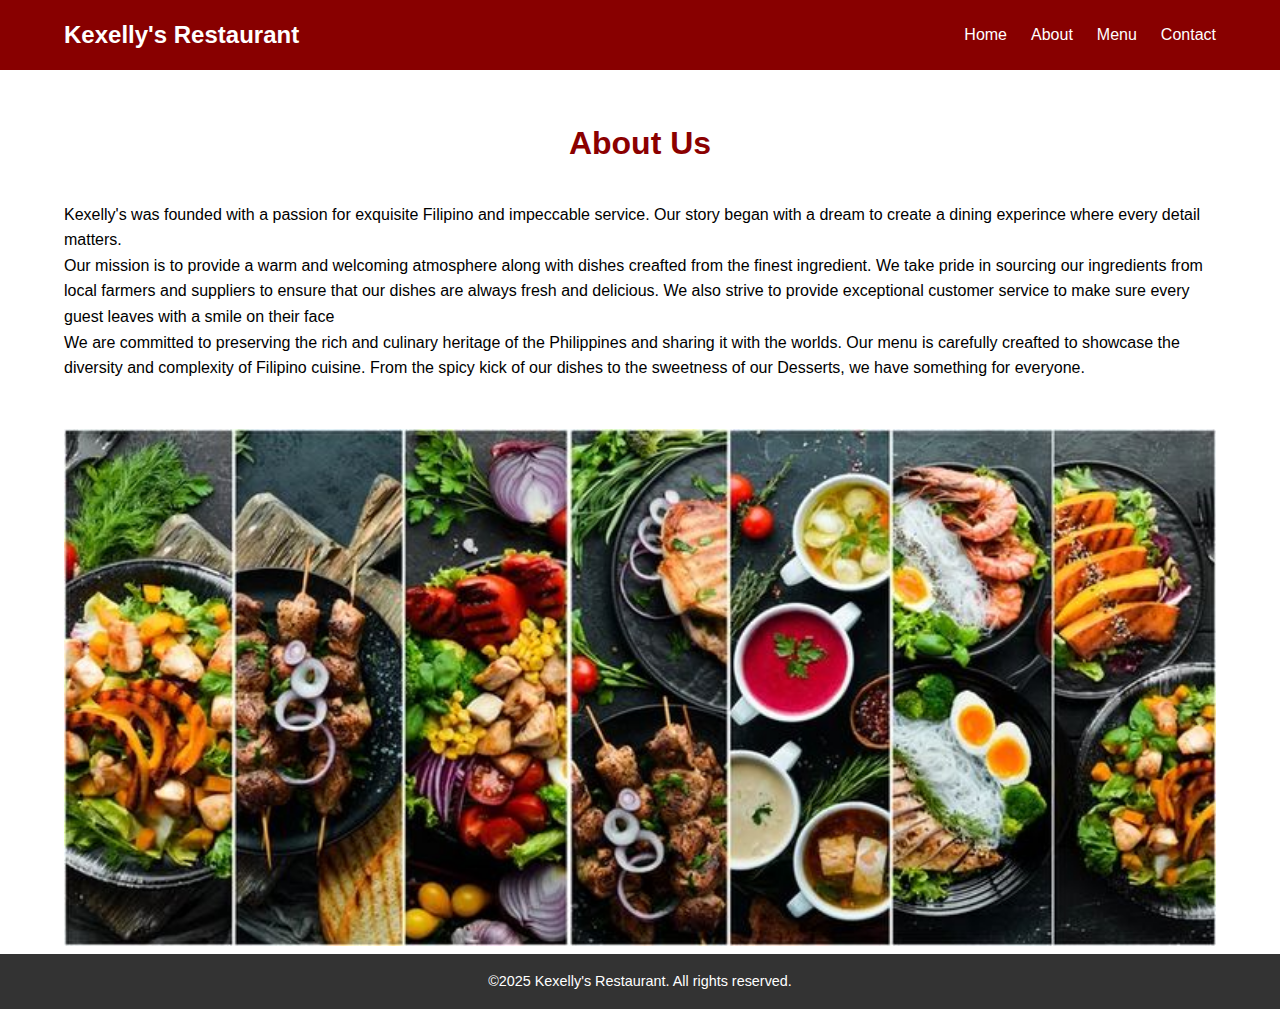
==== about.html @ 153c043f "Initial commit" ====
<!DOCTYPE html>
<html lang="en">
<head>
    <meta charset="UTF-8">
    <meta name="viewport" content="width=device-width, initial-scale=1.0">
    <title>Kexelly Restaurant</title>
    <link rel="stylesheet" href="./css/style.css">
</head>
<body>
    <header>
        <nav class="navbar">
            <div class="container">
                <div class="logo">
                <a href="./index.html">Kexelly's Restaurant</a>
            </div>
            <ul class="nav-links">
                <li><a href="./index.html">Home</a></li>
                <li><a href="./about.html" class="active">About</a></li>
                <li><a href="./menu.html">Menu</a></li>
                <li><a href="./contact.html">Contact</a></li>
            </ul>
            </div>
        </nav>
    </header>
    <main>
        <section class="about">
            <div class="container">
                <h1>About Us</h1>
                <p>Kexelly's was founded with a passion for exquisite Filipino and impeccable service.
                    Our story began with a dream to create a dining  experince where every detail matters.
                </p>
                <p>Our mission is to provide a warm and welcoming atmosphere along with dishes creafted 
                    from the finest ingredient. We take  pride in sourcing our ingredients from local
                    farmers and suppliers to ensure that our dishes are always fresh and delicious. We also
                    strive to provide exceptional customer service to make sure every guest leaves with a smile on their face</p>
                <p>We are committed to preserving the rich and culinary heritage of the Philippines and 
                   sharing it with the worlds. Our menu is carefully creafted to showcase the diversity and 
                   complexity of Filipino cuisine. From the spicy kick of our dishes to the sweetness of our Desserts,
                   we have something for everyone.
                </p>
            </div>
        </section>

        <section class="banner">
            <div class="container">
                <img src="./img/yummyyy.jfif" alt="Kexelly's Restaurant Banner" style="width: 100%; height: auto;">
            </div>
        </section>

        <footer>
            <div class="container">
                <p>&copy;2025 Kexelly's Restaurant. All rights reserved.</p>
            </div>
        </footer>
        
    </body>
    </html>
---- css/style.css ----
*{
    margin: 0;
    padding: 0;
    box-sizing: border-box;
}

body{
    font-family: Arial, Helvetica, sans-serif;
    line-height:1.6;
    color: black;
}

.container{
    width: 90%;
    max-width: 1200px;
    margin: 0 auto;
}

.navbar{
    background-color: #880000;
    padding: 1em 0;
}

.navbar .container{
    display: flex;
    align-items: center;
    justify-content: space-between;
}

.navbar .logo a{ 
    color: #fff;
    text-decoration: none;
    font-size: 1.5em;
    font-weight: bold;
}

.navbar .nav-links{
    list-style: none;
    display: flex;
}

.navbar .nav-links li{
    margin-left: 1.5em;
}

.navbar .nav-links a{
    color: #fff;
    text-decoration: none;
    font-size: 1em;
    transition: color 0.3s ease;
}

.navbar .nav-links a:hover,
.navbar .nav-links a .active{
    color: #FFD700;
}

.hero{
    background: url("../img/loveee.jfif") no-repeat center center/cover fixed;
    padding: 5em 0;
    color: #fff;
    text-align: center;
}

.hero h1{
    font-size: 3em;
    margin-bottom: 0.5em;
}

.hero p{
    font-size: 1.2em;
}

.about,
.menu,
.contact,
.testimonials{
    padding: 3em 0;
}

.about h1,
.menu h1,
.contact h1,
.testimonials h2{
    text-align: center;
    margin-bottom: 1em;
    color: #8B0000;
}

.testimonials{
    background-color: #f9f9f9;
}

.testimonials .testimonials{
    margin-bottom: 1.5em;
    padding: 1em;
    border-left: 5px solid #8B0000;
    background-color: #fff;
}

.testimonials .testimonials p{
    font-style: italic;
}

.testimonials .testimonials span{
    display: block;
    margin-top: 0.5em;
    font-weight: bold;
    text-align: right;
    color: #555;
}

.menu-section{
    margin-bottom: 2em;
}

.menu-section h2{
    border-bottom: 2px solid #8B0000;
    padding-bottom: 0.5em;
    margin-bottom: 1em;
    color: #8B0000;
}

.menu-section ul{
    list-style-type: none;
}

.menu-section li{
    padding: 1em;
    border-bottom: 1px solid #ddd;
}

.menu-section li:last-child{
    border-bottom:  none;
}

.menu-section .dish{
    font-weight: bold;
}

.menu-section .price{
    float: right;
    color: #8B0000;
}

.contact-details{
    margin-bottom: 2em;
    text-align: center;
}

.contact-form{
    max-width: 600px;
    margin: 0 auto;
}

.contact-form label{
    display: block;
    margin-bottom: 0.5em;
    font-weight: bold;
}

.contact-form input,
.contact-form textarea{
    width: 100%;
    padding: 0.75em;
    margin-bottom: 1em;
    border: 1px solid #ccc;
    border-radius: 5px;
}

.contact-form button{
    display: inline-block;
    background-color: #8b0000;
    color: #fff;
    border: none;
    padding: 0.75em 1.5em;
    cursor: pointer;
    border-radius: 5px;
    transition: background 0.3s ease;
}

.contact-form button:hover{
    background-color: #A52A2A
}

footer{
    background-color: #333;
    color: #fff;
    text-align: center;
    padding: 1em 0;
}

footer p{
    font-size: 0.9em;
}

@media (max-width: 768px){
    .navbar .container{
        flex-direction: column;
    }

    .navbar .nav-links{
        flex-direction: column;
        margin: 0.5em 0;
    }

    .navbar .nav-links li{
        margin: 0.5em 0;
    }

    .hero h1{
        font-size: 2em;
    }

    .hero p{
        font-size: 1em;
    }
    
}
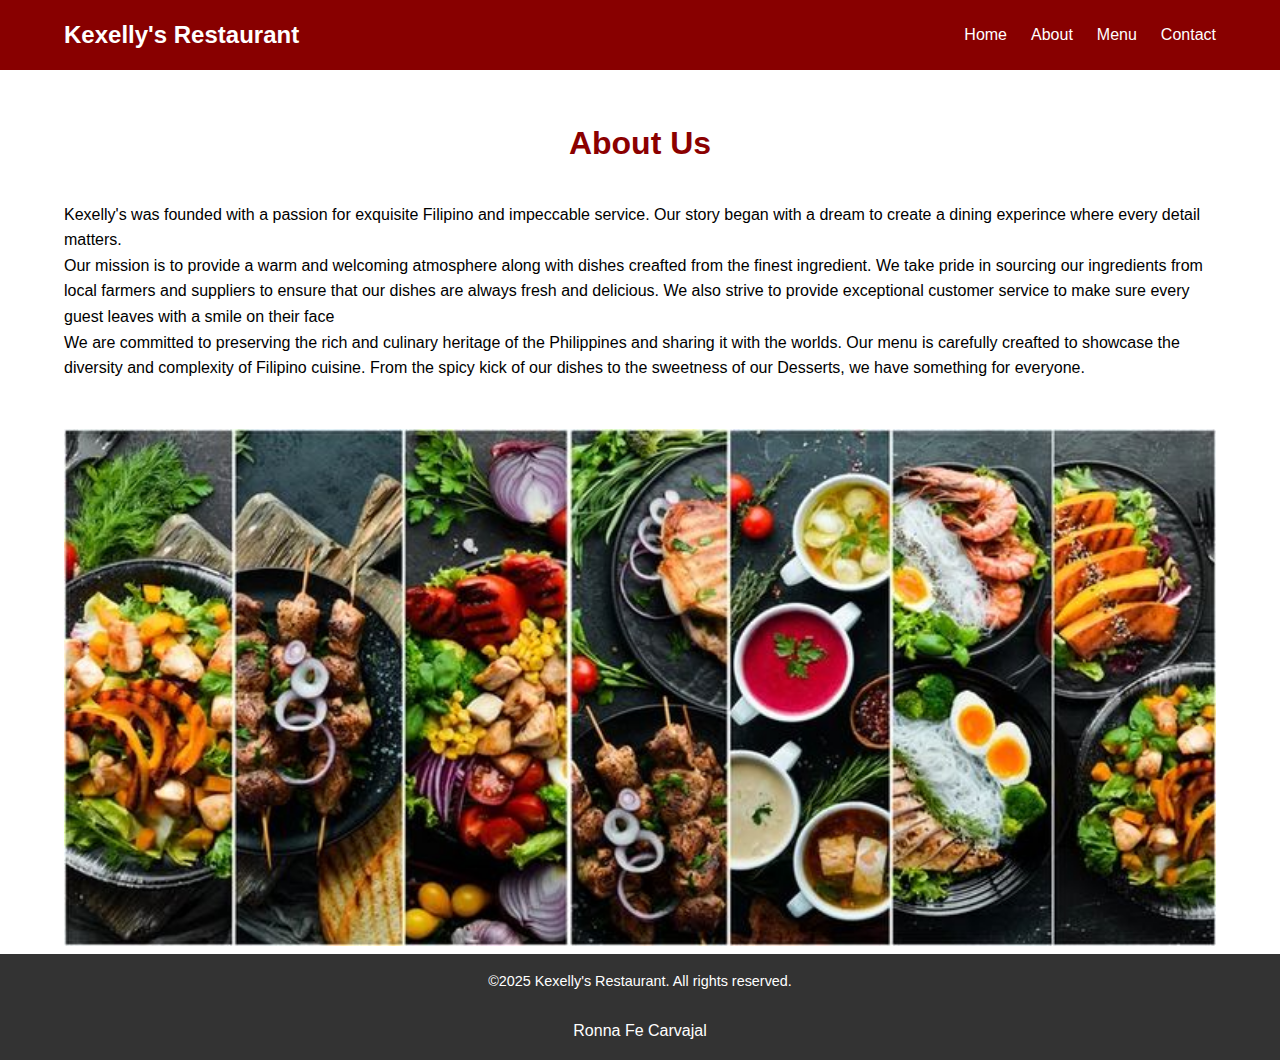
==== commit bf04ab89: "done edit" ====
--- a/about.html
+++ b/about.html
@@ -50,6 +50,8 @@
         <footer>
             <div class="container">
                 <p>&copy;2025 Kexelly's Restaurant. All rights reserved.</p>
+                <br>
+                Ronna Fe Carvajal
             </div>
         </footer>
         
